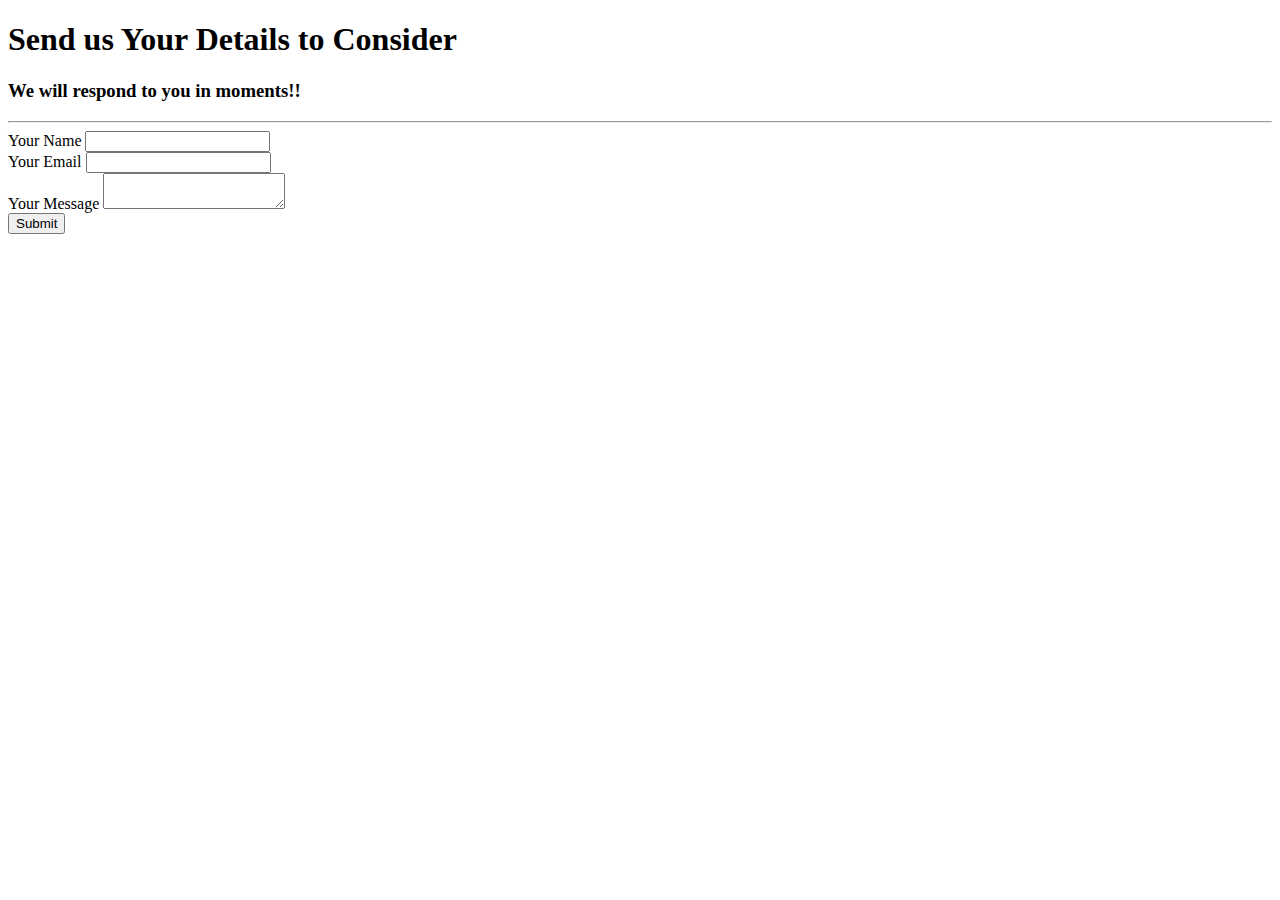
==== contact.html @ 9a3bbb9e "Initial changes" ====
<!DOCTYPE html>
<html lang="en">
<head>
    <meta charset="UTF-8">
    <meta http-equiv="X-UA-Compatible" content="IE=edge">
    <meta name="viewport" content="width=device-width, initial-scale=1.0">
    <title>My Contact Details</title>
</head>

<body>
    <h1>Send us Your Details to Consider</h1>
    <h3>We will respond to you in moments!!</h3>
    <hr>
    <form action="mail to:ab.cse2019011@gmail.com" method="POST" enctype="text/plain">
        <label >Your Name</label>
        <input type="text" name="yourName" value=""><br>
        <label >Your Email</label>
        <input type="email" name="yourMail" value=""><br>
        <label >Your Message</label>
        <textarea name="yourMessage"></textarea><br>
        <input type="submit" name="">
    </form>
</body>

</html>
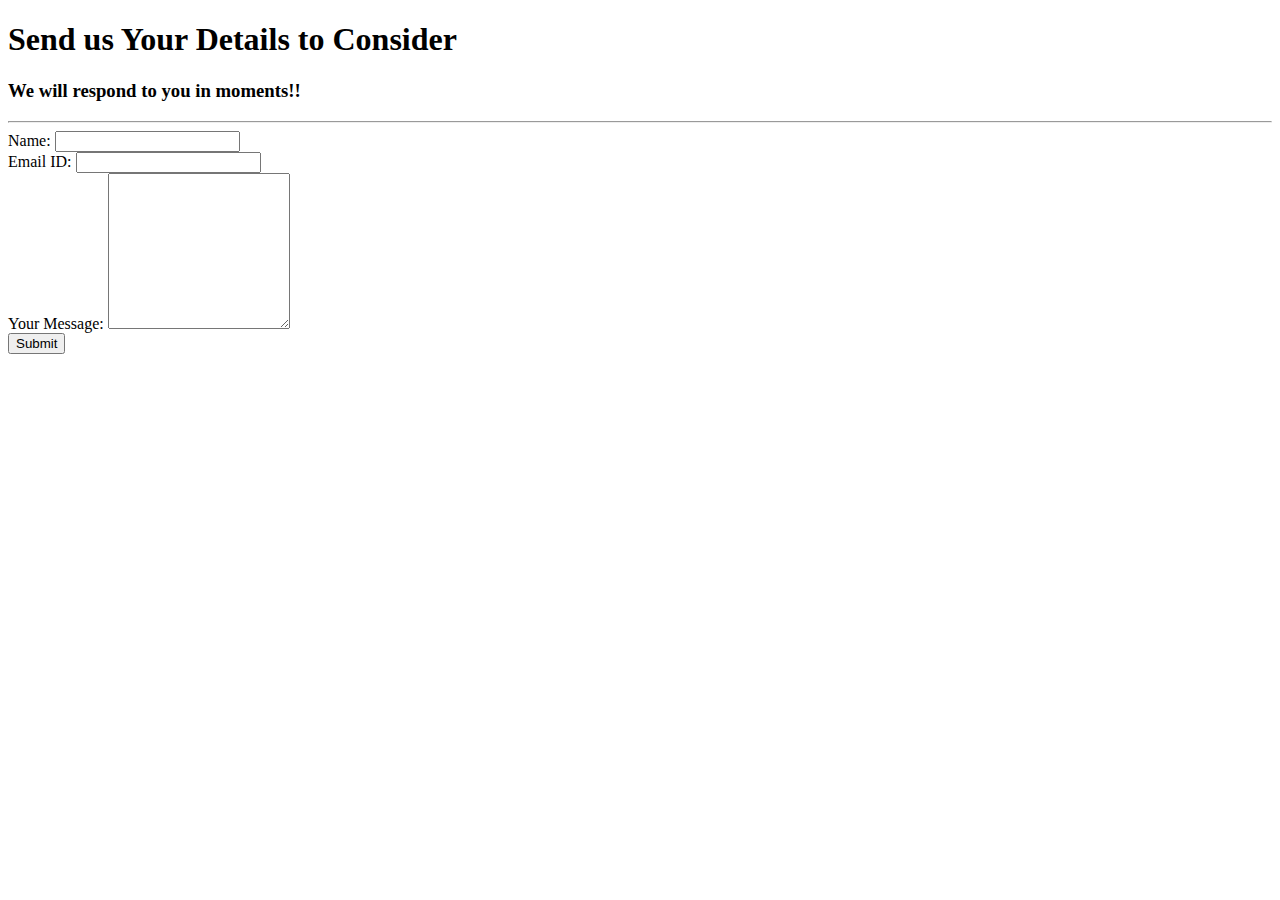
==== commit 8d6c2032: "Add files via upload" ====
--- a/contact.html
+++ b/contact.html
@@ -11,15 +11,15 @@
     <h1>Send us Your Details to Consider</h1>
     <h3>We will respond to you in moments!!</h3>
     <hr>
-    <form action="mail to:ab.cse2019011@gmail.com" method="POST" enctype="text/plain">
-        <label >Your Name</label>
-        <input type="text" name="yourName" value=""><br>
-        <label >Your Email</label>
-        <input type="email" name="yourMail" value=""><br>
-        <label >Your Message</label>
-        <textarea name="yourMessage"></textarea><br>
-        <input type="submit" name="">
-    </form>
+    <form action="">
+        <label for="name">Name:   </label>
+        <input type="text" name="name" value=""><br>
+        <label for="email">Email ID:</label>
+        <input type="email" name="email" value=""><br>
+        <label for="yourMessage">Your Message:</label>
+        <textarea rows="10" cols="20"></textarea><br>
+        <input type="submit" value="Submit">
+      </form>
 </body>
 
 </html>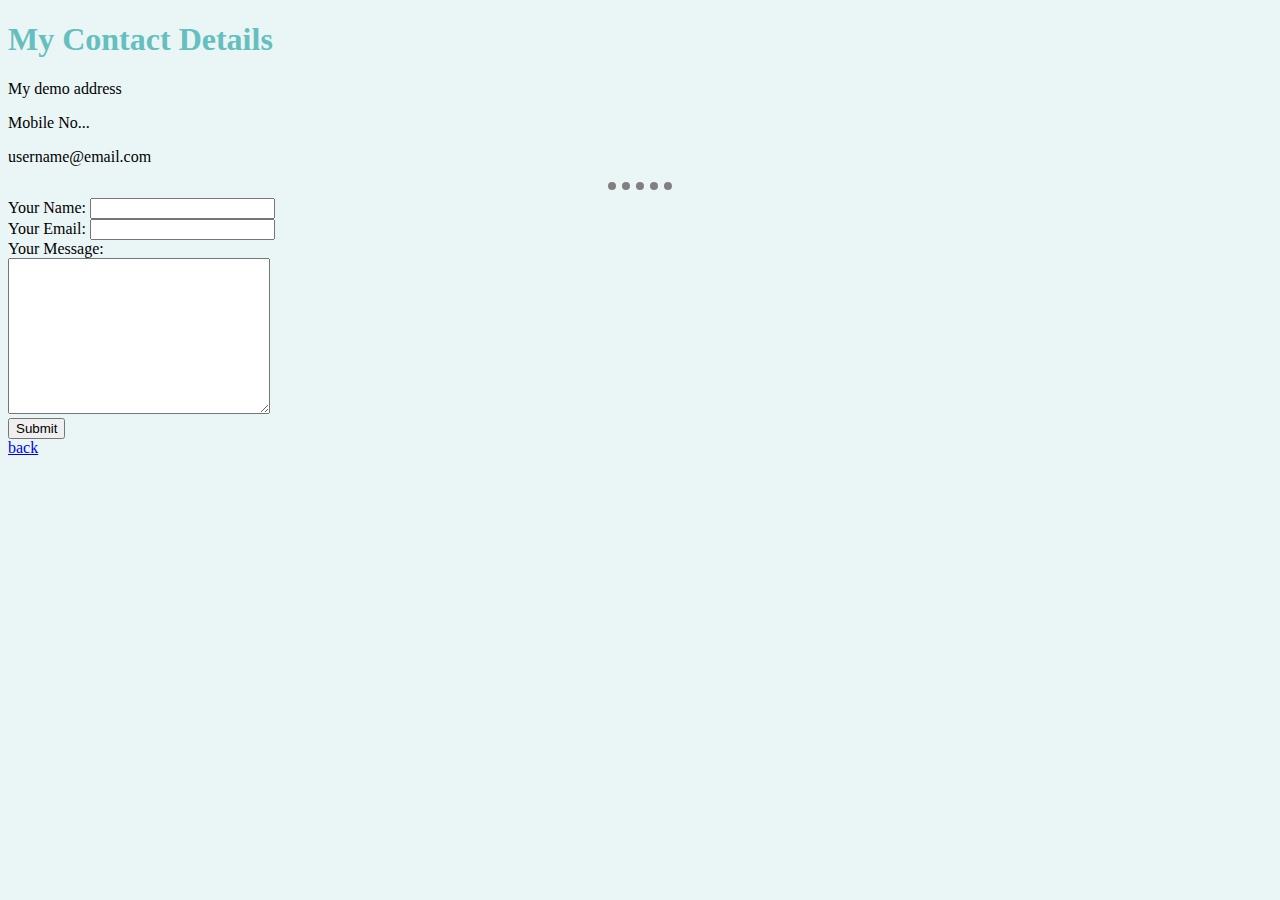
==== commit 48bbf33b: "Update Changes" ====
--- a/contact.html
+++ b/contact.html
@@ -1,25 +1,30 @@
 <!DOCTYPE html>
 <html lang="en">
-<head>
-    <meta charset="UTF-8">
-    <meta http-equiv="X-UA-Compatible" content="IE=edge">
-    <meta name="viewport" content="width=device-width, initial-scale=1.0">
-    <title>My Contact Details</title>
-</head>
+    <head>
+        <meta charset="UTF-8">
+        <meta http-equiv="X-UA-Compatible" content="IE=edge">
+        <meta name="viewport" content="width=device-width, initial-scale=1.0">
+        <title>Contact Me</title>
+        <link rel="stylesheet" href="style.css">
+    </head>
+    <body>
 
-<body>
-    <h1>Send us Your Details to Consider</h1>
-    <h3>We will respond to you in moments!!</h3>
-    <hr>
-    <form action="">
-        <label for="name">Name:   </label>
-        <input type="text" name="name" value=""><br>
-        <label for="email">Email ID:</label>
-        <input type="email" name="email" value=""><br>
-        <label for="yourMessage">Your Message:</label>
-        <textarea rows="10" cols="20"></textarea><br>
-        <input type="submit" value="Submit">
-      </form>
-</body>
+        <h1>My Contact Details</h1>
+        <p>My demo address</p>
+        <p>Mobile No...</p>
+        <p>username@email.com</p>
+        <hr>
+        <form action="mailto:aritra.ban11@gmail.com" method="POST" enctype="text/plain">
+            <label>Your Name: </label>
+            <input type="text" name="yourName" value=""><br>
+            <label>Your Email: </label>
+            <input type="email" name="yourEmail" value=""><br>
+            <label>Your Message:</label><br>
+            <textarea name="yourMessage" rows="10" cols="30"></textarea><br>
+            <input type="submit" name="">
+        </form>
 
+        <a href="index.html">back </a>
+        
+    </body>
 </html>--- a/style.css
+++ b/style.css
@@ -0,0 +1,19 @@
+body {
+    background-color: #eaf6f6;
+}   
+
+h1 {
+    color: #66bfbf;
+}
+
+h3 {
+    color: rgb(48, 115, 202);
+}
+
+hr {
+    border-style: dotted none none;
+    border-color: grey;
+    border-width: 8px;
+    height: 0px;
+    width: 5%;
+}